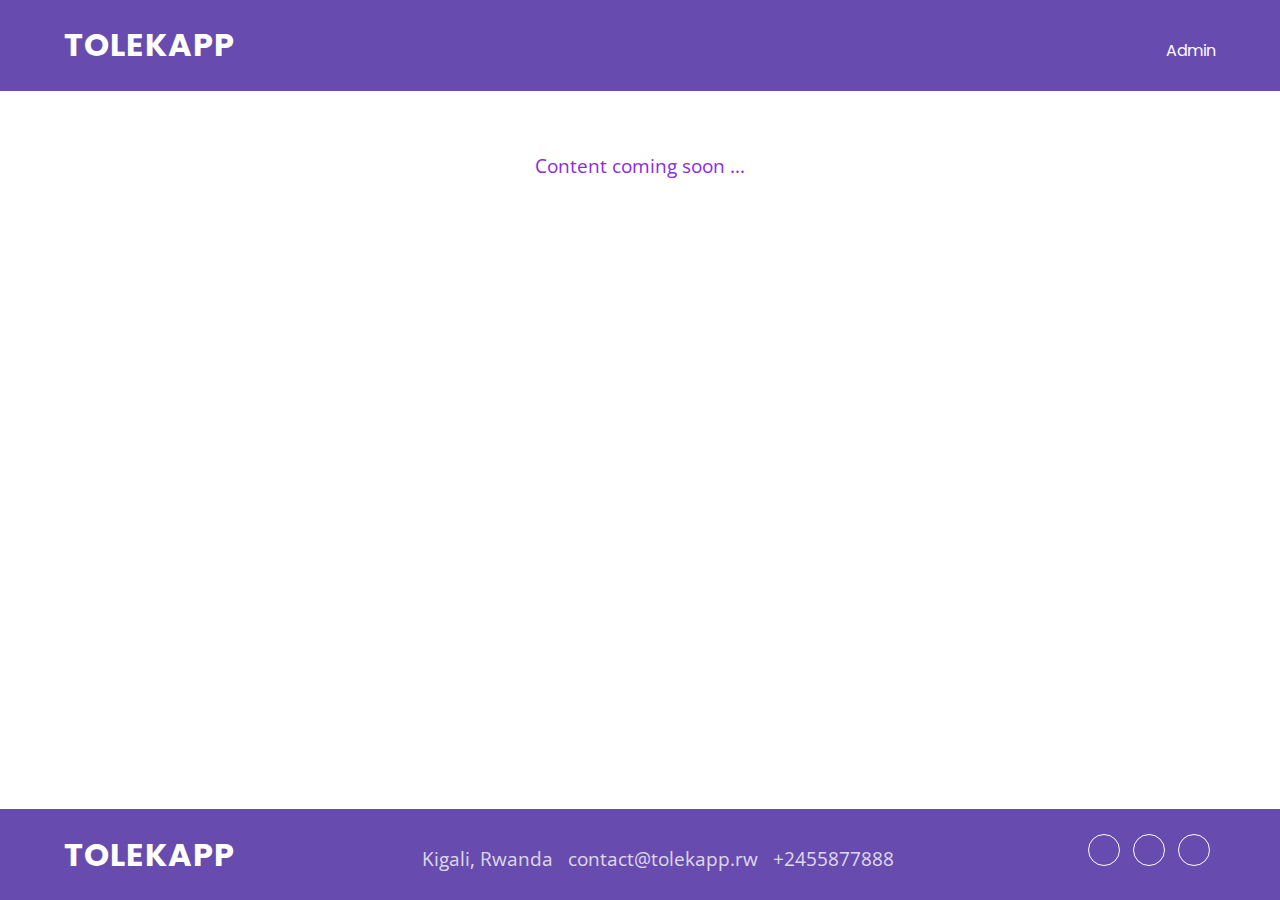
==== UI/pages/dashboard.html @ ca3b0bb2 "ft:add general structure for dashboard" ====
<!DOCTYPE html>
<html lang="en" dir="ltr">
<head>
  <meta charset="UTF-8">
  <meta name="viewport" content="width=device-width, initial-scale=1.0"> <!-- displays site properly based on user's device -->

  <link rel="icon" type="image/png" sizes="32x32" href="./images/favicon-32x32.png">
  <link rel="stylesheet" href="../css/style.css">
  
  <title>Tolekapp | Dashboard</title>

</head>
<body>
  <header class="dash-header">
    <h1 class="logo padding-lt"><a href="">Tolekapp</a></h1>
    <nav role="navigation" id="dash-last-child">
      <div>
        <i class="fa fa-user"></i>
        Admin
      </div>
    </nav>
  </header>
  
<main role="main" class="dash-main">  
  <p>Content coming soon ...</p>
</main>
  <footer>
    <h1 class="logo padding-lt"><a href="">Tolekapp</a></h1>
    <div class="contact-info">
      <p>
        <i class="fa fa-map"></i>Kigali, Rwanda &nbsp; 
        <i class="fa fa-enveloppe"></i>contact@tolekapp.rw &nbsp;
        <i class="fa fa-phone"></i>+2455877888
    </p>
    </div>
    <div id="social-container" class="padding-rt"> <!--Use font awesome-->
      <div class="social" id="facebook" title="Visit our Facebook page"><i class="fa fa-facebook"></i></div>
      <div class="social" id="twitter" title="Visit us on Twitter"><i class="fa fa-twitter"></i></div>
      <div class="social" id="linkedin" title="Have a look on our Linked page"><i class="fa fa-linkedin"></i></div>
    </div>
  </footer>
</body>
</html>
---- UI/css/style.css ----
@import url('https://fonts.googleapis.com/css?family=Open+Sans|Poppins&display=swap');

* {
    --main-bg-color: hsl(257, 40%, 49%);
    --headings-font: "Poppins", sans-serif;
    --body-font: "Open Sans", sans-serif;
    box-sizing: border-box;
}

html {
    height: 100vh;
    width: 100vw;
}

body {
    height: 100vh;
    width: 100vw;
    margin: 0;
}

a {
	text-decoration: none;
}

.container {
    display: flex;
    flex-direction: column;
    height: 100vh;
    justify-content: space-between;
    padding: 3vh 5% 0 5%;
 }

.main-background {
    background-image: url("../images/bg-desktop.svg");
    background-color: var(--main-bg-color);
    background-repeat: no-repeat;
    background-origin: content-box;
    background-size: auto 100%;
}

/* ------ NAVIGATION BAR ---------*/
header,
#main-nav {
    display: flex;
}

header, 
h1 {
    font-family: var(--headings-font);
}

header {
    align-items: baseline;
    justify-content: space-between;
}

#logo {
    font-size: 1.5em;
}

#main-nav {
    font-size: 1.2em;
    justify-content: space-around;
    align-self: flex-end;
    list-style: none;
}

 ul a, 
 #logo a,
 .logo a {
    text-transform: uppercase;
    color: #fff;
 }

main {
    display: flex;
    margin-top: 4%;
}

#img-container img {
    max-width: 75vw;
    max-height: 70vh;
}

#txt-container {
    padding: 1.5em 1em 1em 2vw;
    max-width: 40vw;
    max-height: 100%;
}

#txt-container h1 {
    width: 90%;
    font-size: calc(2em);
    margin: 0.5em 0;
}

h1 {
    color: #fff;
    letter-spacing: 0.03em;
}

p {
    font-size: 1.2em;
    font-family: var(--body-font);
    line-height: 1.5;
    color: rgba(255, 255, 255, 0.8);
    margin: 0.5em 0 1em;
}

#social-container {
    display: flex;
    /*align-self: flex-end;*/
}
  
.social {
    border: 0.05em solid #fff;
    border-radius: 50%;
    height: 2em;
    width: 2em;
    padding: 0.4em;
    margin: 0.4em;
    cursor: pointer;
}

#register-button {
    background-color: #fff;
    border: 0;
    border-radius: 5em;
    padding: 0.05em;
    box-shadow: 0 15px 20px rgba(45, 45, 45, 0.664);
    cursor: pointer;
    color: var(--background-color);
    text-align: center;
    width: 35%;
    margin: 1em 0;
    padding: 0.7em;
}

.attribution {
    font-size: calc(11px + 0.25vw);
    text-align: center;
    padding: 4px;
    margin: 0;
}

.attribution a {
    color: #fff;
}

/* =======================================================================
                      signup.html || signin.html
   =======================================================================
*/

.auth-main, .dash-main {
    display: flex;
    flex-direction: column;
    align-items: center;
}

#form-wrapper {
    border: 1px solid var(--main-bg-color);
    background: hsla(0,0%,100%,.3);
    border-radius: 2px;
    padding: 3em;
    text-align: center;
    width: 30vw;
}

input[type=email], 
input[type=password],
input[type=submit],
input[type=text] {
    width: 100%;
    border-radius: 5px;
    padding: .99em;
    margin-bottom: .9em;
}

input[type=submit] {
    text-transform: uppercase;
    background: #fff;
}

input[type=submit]:hover {
    color: #fff;
    background-color: var(--main-bg-color);
}

input[type=checkbox] {    
    margin-bottom: .9em;
}

/* =======================================================================
                              DASHBOARD
   =======================================================================
*/

.dash-header {
    background-color: var(--main-bg-color);
}

.padding-lt {
    padding-left: 5%;
}

.padding-rt {
    padding-right: 5%;
}

#dash-last-child {
    color: white;
    padding-right: 5%;
}

.dash-main {
    width: 65vw;
    margin-left: auto;
    margin-right: auto;
}

.dash-main p {
    color: blueviolet;
}

footer {
    display: flex;
    flex-wrap: wrap;
    background-color: var(--main-bg-color);
    color: #fff;
    justify-content: space-between;
    align-items: baseline;
    position: absolute;
    width: 100%;
    bottom: 0;
}

.social:hover {
    color: #fff;
}
#twitter:hover {
    background-color: #38A1F3;
    
}

#facebook:hover {
    background-color: #4267b2;
}

#linkedin:hover {
    background-color: #0077B5;
}

/* =======================================================================
                         Responsive design
   =======================================================================
*/

/* 850px */
@media screen and (max-width: 53.125em) { 
    body {
        background-image: url("../images/bg-mobile.svg");
        background-size: 100%;
    }

    #container {
        align-items: center;
    }

    #logo {
        width: 43%;
        padding: 5% 0;
    }
    
    .logo {
        width: 43%;
        padding: 5% 0;
    }

    h1 {
        font-weight: 700;
        font-size: 1.5em;
        margin: 5% auto;
        width: 78%;
    }
    
    p {
        font-weight: 400;
        margin: 5% auto;
        width: 85%;
        font-size: 1em;
    }
    
    main {
        flex-direction: column;
        align-content: center;
        text-align: center;
    }

    #img-container {
        margin: 12% 0 10%;
    }

    #img-container img {
        width: 85%;
        max-width: 500px;
    }

    #register-button {
        margin: 7% auto;
        width: 55%;
        font-size: 0.9em;
        padding: 1rem;
      }
    
    #social-container {
        margin: 5vh 0;
        justify-content: center;
        align-self: center;   
    }
    
    .attribution {
        width: 100%;
        text-align: center;
        padding: 10px;
    }

    #txt-container {
        padding: 0;
        max-width: 100vw;
    }

    footer {
        text-align: center;
    }

    /* --- sign in --- */
    #form-wrapper {
        width: 90vw;
    }

}

/* 1000px */
@media screen and (min-width: 53.125em) and (max-width: 62.500em) { 
    body {
        background-image: url("../images/bg-mobile.svg");
    }

    #container {
        justify-content: space-between;
        padding: 2vh 2% 0 3%;
    }
    
    h1 {
        font-weight: 700;
        font-size: 1.5em;
        margin: 5% auto;
        width: 78%;
    }
    
    p {
        font-weight: 400;
        margin: 5% auto;
        width: 85%;
        font-size: 1em;
      }
    
    #logo-container {
        max-height: 15vh;
        margin-bottom: 3vh;
    }

    #logo {
        width: 20vw;
    }
    
    main {
        flex-direction: column;
        align-items: center;
    }

    #img-container img {
        max-height: 63vh;
    }

    #register-button {
        font-size: 18px;
        padding: 1em 5.5em;
      }
    
    #social-container {
        margin: 5vh auto;
        justify-content: space-between;
        width: 25vw;   
    }
    
    #txt-container {
       text-align: center;
    }

    #txt-container h1,
    #txt-container p {
        max-width: 85vw;
        margin: 5vh;
    }

}
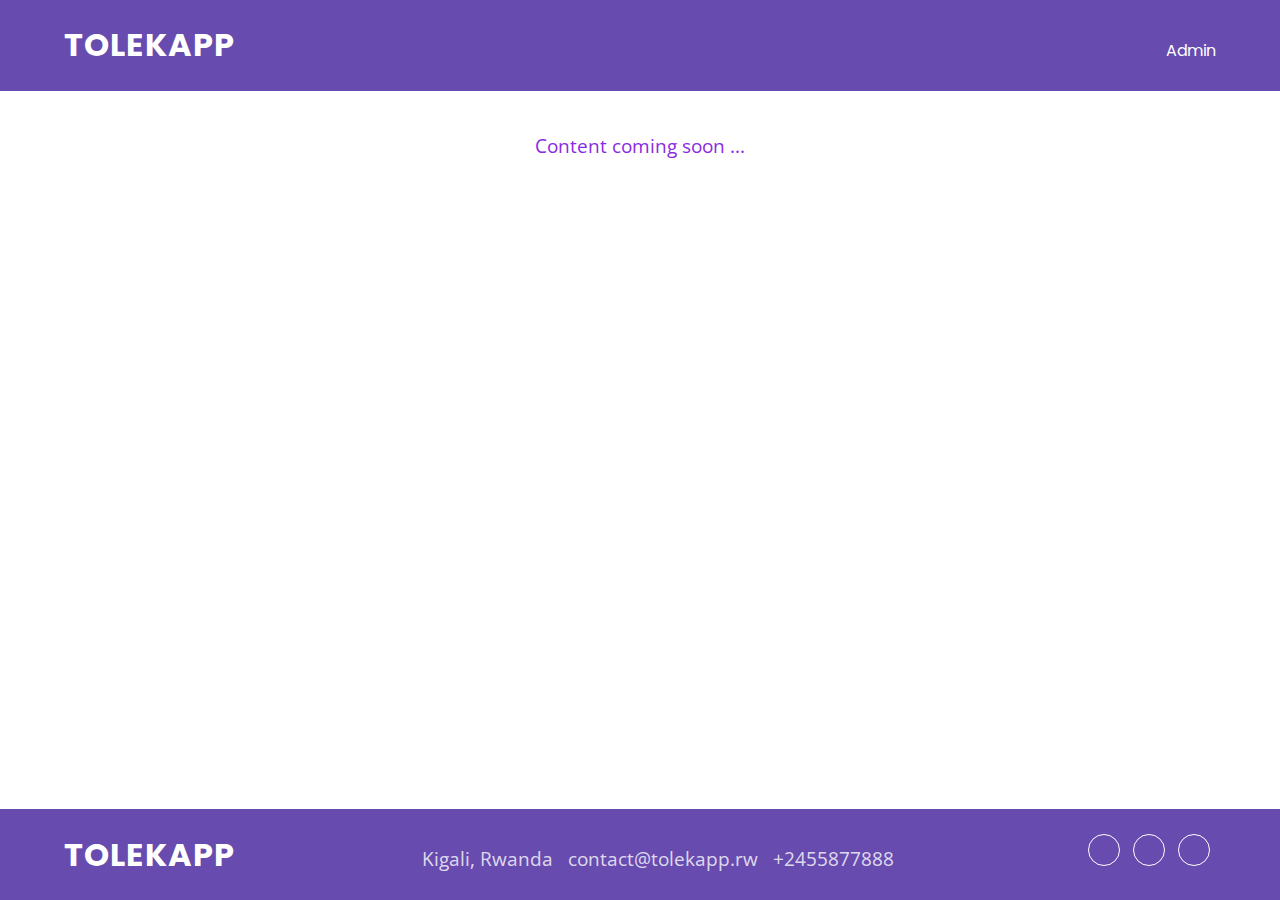
==== commit f3d64ef5: "ft:style footer on the front-end" ====
--- a/UI/pages/dashboard.html
+++ b/UI/pages/dashboard.html
@@ -24,7 +24,7 @@
 <main role="main" class="dash-main">  
   <p>Content coming soon ...</p>
 </main>
-  <footer>
+  <footer class="dash-footer">
     <h1 class="logo padding-lt"><a href="">Tolekapp</a></h1>
     <div class="contact-info">
       <p>
--- a/UI/css/style.css
+++ b/UI/css/style.css
@@ -74,7 +74,7 @@
 
 main {
     display: flex;
-    margin-top: 4%;
+    margin-top: 2.5%;
 }
 
 #img-container img {
@@ -162,7 +162,7 @@
     border: 1px solid var(--main-bg-color);
     background: hsla(0,0%,100%,.3);
     border-radius: 2px;
-    padding: 3em;
+    padding: 2em;
     text-align: center;
     width: 30vw;
 }
@@ -223,16 +223,19 @@
     color: blueviolet;
 }
 
-footer {
-    display: flex;
-    flex-wrap: wrap;
+.dash-footer {
     background-color: var(--main-bg-color);
-    color: #fff;
-    justify-content: space-between;
-    align-items: baseline;
     position: absolute;
     width: 100%;
     bottom: 0;
+}
+
+.dash-footer, .front-footer {
+    display: flex;
+    flex-wrap: wrap;
+    color: #fff;
+    justify-content: space-between;
+    align-items: baseline;
 }
 
 .social:hover {
